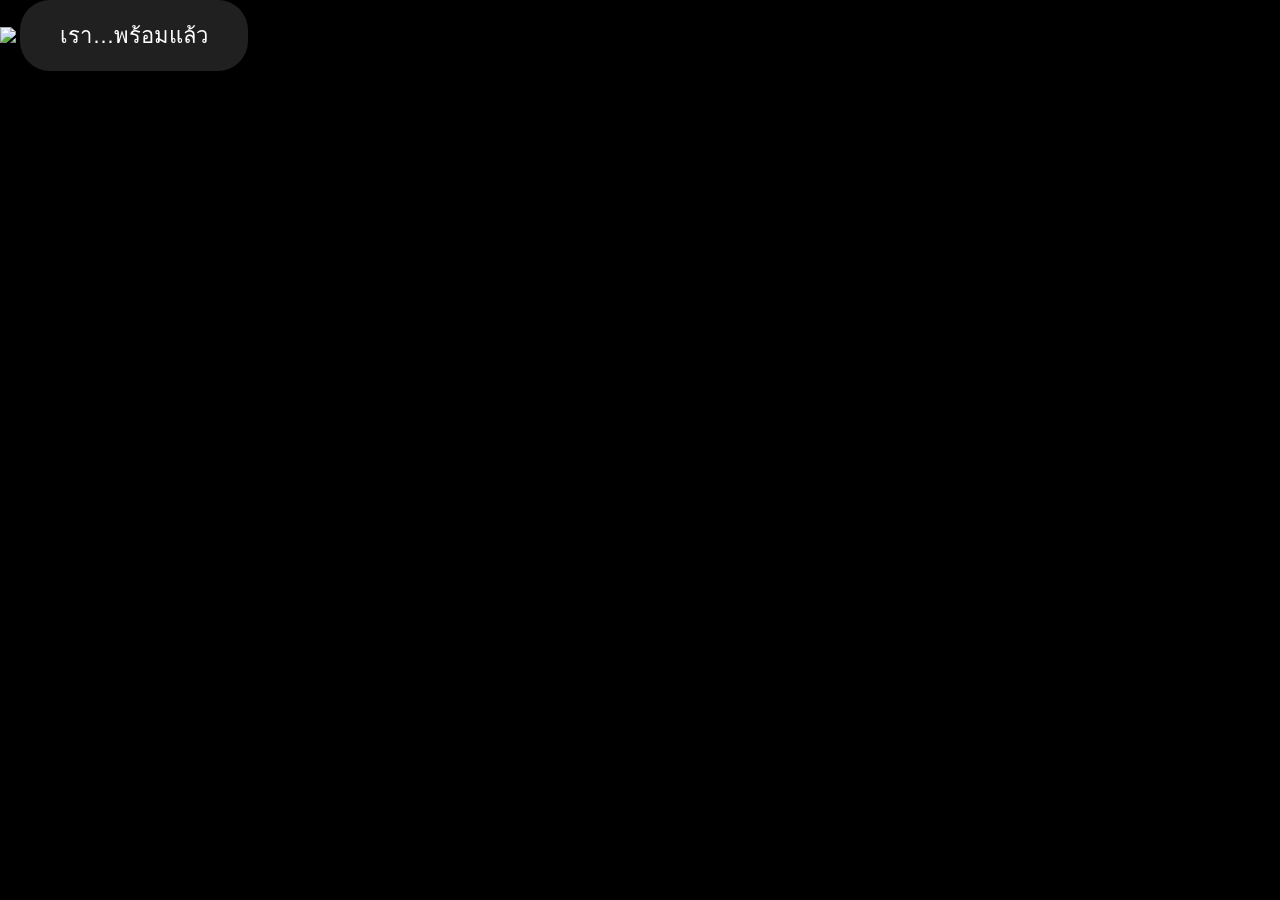
==== index.html @ 5a0f21fb "Update index.html" ====
<!DOCTYPE html>
<html lang="th">
<head>
<meta charset="UTF-8">
<meta name="viewport" content="width=device-width, initial-scale=1.0">

<title>Memory</title>

<link rel="stylesheet" href="style.css">
</head>

<body>

<!-- หน้าเริ่ม -->
<div id="startPage" class="center">
    <img src="images/7ยับ(1).jpg" class="cover">
    <button id="startBtn">เรา…พร้อมแล้ว</button>
</div>

<!-- fade ดำ -->
<div id="fadeScreen"></div>

<!-- คลิป 1 (YouTube) -->
<div id="videoScene1" class="videoScene">
    <div id="player"></div>
</div>

<!-- ข้อความ -->
<div id="messageScene">
    <h1 id="msg1">บางช่วงเวลาในชีวิต เราไม่ได้อยากให้มันจบเลย</h1>
    <h1 id="msg2">แล้วเจอกันในวันที่เติบโต 🤍</h1>
</div>

<!-- คลิป 2 -->
<div id="videoScene2" class="videoScene">
    <video id="video2" src="video2.mp4"></video>
</div>

<script src="script.js"></script>
<script src="https://www.youtube.com/iframe_api"></script>

</body>
</html>
---- style.css ----
body{
    margin:0;
    background:black;
    font-family:sans-serif;
    overflow:hidden;
}

/* หน้าแรก */
.page{
    height:100vh;
    display:flex;
    justify-content:center;
    align-items:center;
}

button{
    padding:18px 40px;
    font-size:22px;
    border:none;
    border-radius:30px;
    background:#ffffff20;
    color:white;
    backdrop-filter:blur(10px);
    cursor:pointer;
    transition:0.4s;
}

button:hover{
    transform:scale(1.1);
}

/* fade ดำ */
#fadeScreen{
    position:fixed;
    width:100%;
    height:100%;
    background:black;
    opacity:0;
    pointer-events:none;
    transition:1.5s;
    z-index:10;
}

.fadeIn{
    opacity:1 !important;
}

/* คลิป */
.videoScene{
    position:fixed;
    width:100%;
    height:100%;
    display:none;
}

video{
    width:100%;
    height:100%;
    object-fit:cover;
}

/* ข้อความ */
#messageScene{
    position:fixed;
    width:100%;
    height:100%;
    display:none;
    color:white;
    text-align:center;
    justify-content:center;
    align-items:center;
    flex-direction:column;
    background:black;
}

#msg1{
    font-size:32px;
    opacity:0;
    transition:2s;
}

#msg2{
    font-size:26px;
    margin-top:30px;
    opacity:0;
    transition:2s;
}

.showText{
    opacity:1 !important;
}
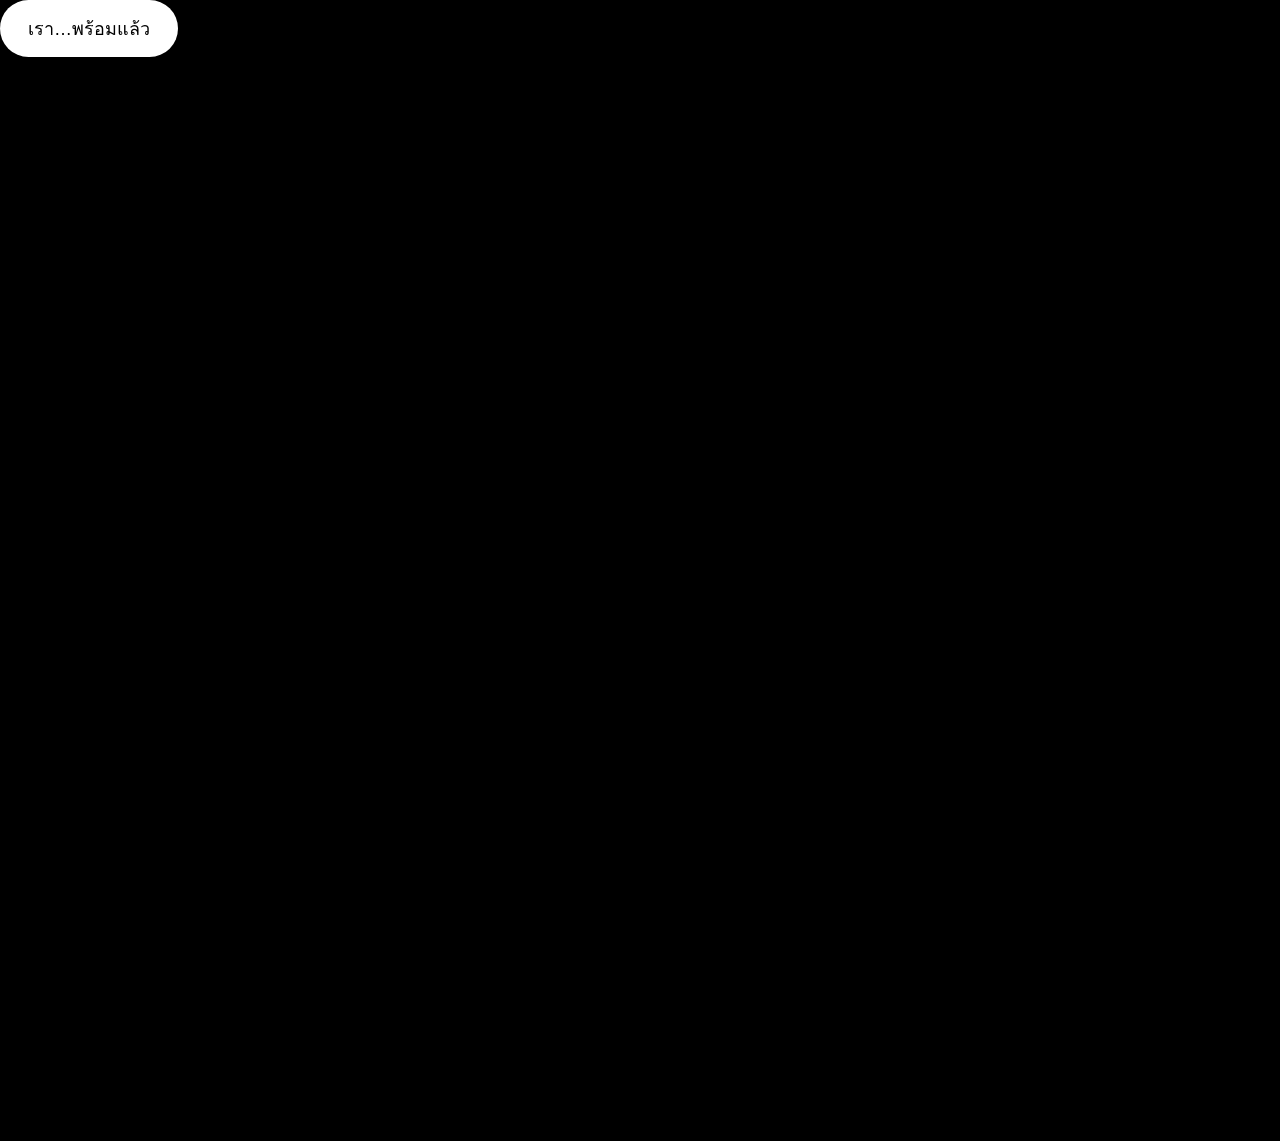
==== commit 01603ae8: "Update index.html" ====
--- a/index.html
+++ b/index.html
@@ -3,41 +3,38 @@
 <head>
 <meta charset="UTF-8">
 <meta name="viewport" content="width=device-width, initial-scale=1.0">
-
 <title>Memory</title>
-
 <link rel="stylesheet" href="style.css">
 </head>
 
 <body>
 
-<!-- หน้าเริ่ม -->
-<div id="startPage" class="center">
-    <img src="images/7ยับ(1).jpg" class="cover">
+<!-- ปุ่มเริ่ม -->
+<div id="startScreen">
     <button id="startBtn">เรา…พร้อมแล้ว</button>
 </div>
 
-<!-- fade ดำ -->
-<div id="fadeScreen"></div>
+<!-- จอดำ -->
+<div id="fade"></div>
 
-<!-- คลิป 1 (YouTube) -->
-<div id="videoScene1" class="videoScene">
+<!-- คลิป YouTube -->
+<div id="youtubeContainer">
     <div id="player"></div>
 </div>
 
-<!-- ข้อความ -->
-<div id="messageScene">
-    <h1 id="msg1">บางช่วงเวลาในชีวิต เราไม่ได้อยากให้มันจบเลย</h1>
-    <h1 id="msg2">แล้วเจอกันในวันที่เติบโต 🤍</h1>
+<!-- ข้อความจบ -->
+<div id="endingText">
+    <p id="line1">บางช่วงเวลาในชีวิต</p>
+    <p id="line2">เราไม่ได้อยากให้มันจบเลย</p>
+    <p id="line3">แล้วเจอกัน</p>
+    <p id="line4">ในวันที่เราเติบโต</p>
 </div>
 
-<!-- คลิป 2 -->
-<div id="videoScene2" class="videoScene">
-    <video id="video2" src="video2.mp4"></video>
-</div>
+<!-- คลิปที่2 -->
+<video id="video2" src="video2.mp4"></video>
 
+<script src="https://www.youtube.com/iframe_api"></script>
 <script src="script.js"></script>
-<script src="https://www.youtube.com/iframe_api"></script>
 
 </body>
 </html>
--- a/style.css
+++ b/style.css
@@ -5,31 +5,29 @@
     overflow:hidden;
 }
 
-/* หน้าแรก */
-.page{
+.center{
     height:100vh;
     display:flex;
+    flex-direction:column;
     justify-content:center;
     align-items:center;
 }
 
+.cover{
+    width:220px;
+    border-radius:20px;
+    margin-bottom:30px;
+}
+
 button{
-    padding:18px 40px;
-    font-size:22px;
+    padding:14px 28px;
+    font-size:18px;
     border:none;
     border-radius:30px;
-    background:#ffffff20;
-    color:white;
-    backdrop-filter:blur(10px);
+    background:white;
     cursor:pointer;
-    transition:0.4s;
 }
 
-button:hover{
-    transform:scale(1.1);
-}
-
-/* fade ดำ */
 #fadeScreen{
     position:fixed;
     width:100%;
@@ -38,54 +36,49 @@
     opacity:0;
     pointer-events:none;
     transition:1.5s;
-    z-index:10;
 }
 
 .fadeIn{
     opacity:1 !important;
 }
 
-/* คลิป */
 .videoScene{
+    display:none;
     position:fixed;
     width:100%;
     height:100%;
-    display:none;
 }
 
-video{
-    width:100%;
-    height:100%;
+#player iframe{
+    width:100vw;
+    height:100vh;
+    border:none;
+}
+
+#video2{
+    width:100vw;
+    height:100vh;
     object-fit:cover;
 }
 
-/* ข้อความ */
 #messageScene{
+    display:none;
     position:fixed;
     width:100%;
     height:100%;
-    display:none;
+    background:black;
     color:white;
-    text-align:center;
     justify-content:center;
     align-items:center;
     flex-direction:column;
-    background:black;
+    text-align:center;
 }
 
-#msg1{
-    font-size:32px;
-    opacity:0;
-    transition:2s;
-}
-
-#msg2{
-    font-size:26px;
-    margin-top:30px;
+h1{
     opacity:0;
     transition:2s;
 }
 
 .showText{
-    opacity:1 !important;
+    opacity:1;
 }
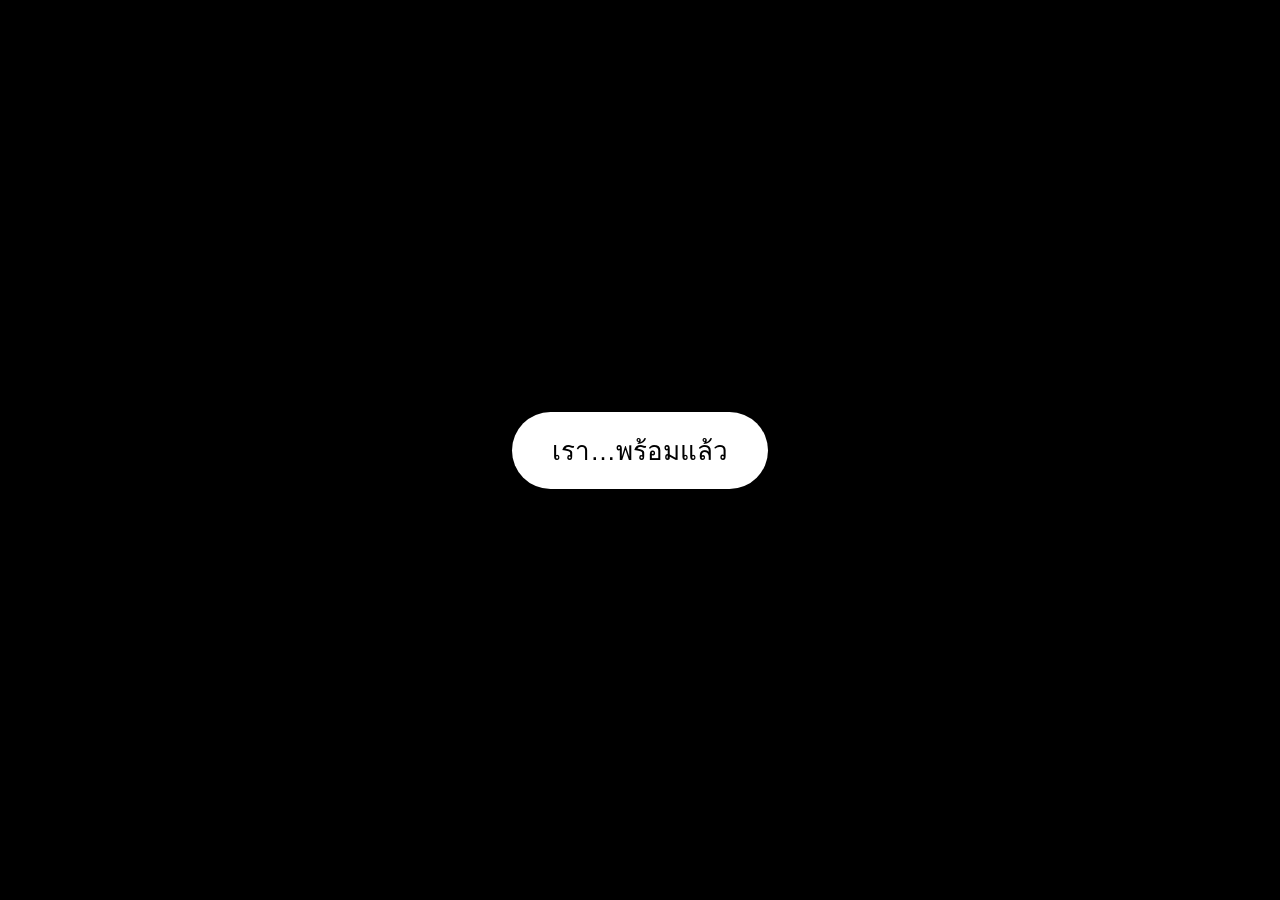
==== commit 44fe1017: "Update index.html" ====
--- a/index.html
+++ b/index.html
@@ -9,32 +9,36 @@
 
 <body>
 
-<!-- ปุ่มเริ่ม -->
+<!-- หน้าเริ่ม -->
 <div id="startScreen">
     <button id="startBtn">เรา…พร้อมแล้ว</button>
 </div>
 
-<!-- จอดำ -->
+<!-- fade -->
 <div id="fade"></div>
 
-<!-- คลิป YouTube -->
-<div id="youtubeContainer">
-    <div id="player"></div>
+<!-- youtube -->
+<div id="youtubeBox">
+    <iframe
+        id="youtubeVideo"
+        src=""
+        frameborder="0"
+        allow="autoplay; fullscreen"
+        allowfullscreen>
+    </iframe>
 </div>
 
 <!-- ข้อความจบ -->
-<div id="endingText">
-    <p id="line1">บางช่วงเวลาในชีวิต</p>
-    <p id="line2">เราไม่ได้อยากให้มันจบเลย</p>
-    <p id="line3">แล้วเจอกัน</p>
-    <p id="line4">ในวันที่เราเติบโต</p>
+<div id="ending">
+    <p id="t1">บางช่วงเวลาในชีวิต</p>
+    <p id="t2">เราไม่ได้อยากให้มันจบเลย</p>
+    <p id="t3">แล้วเจอกัน</p>
+    <p id="t4">ในวันที่เราเติบโต</p>
 </div>
 
-<!-- คลิปที่2 -->
+<!-- คลิปสุดท้าย -->
 <video id="video2" src="video2.mp4"></video>
 
-<script src="https://www.youtube.com/iframe_api"></script>
 <script src="script.js"></script>
-
 </body>
 </html>
--- a/style.css
+++ b/style.css
@@ -5,80 +5,75 @@
     overflow:hidden;
 }
 
-.center{
-    height:100vh;
+/* ปุ่มเริ่ม */
+#startScreen{
+    position:fixed;
+    width:100%;
+    height:100%;
     display:flex;
-    flex-direction:column;
     justify-content:center;
     align-items:center;
+    background:black;
 }
 
-.cover{
-    width:220px;
-    border-radius:20px;
-    margin-bottom:30px;
-}
-
-button{
-    padding:14px 28px;
-    font-size:18px;
+#startBtn{
+    font-size:26px;
+    padding:18px 40px;
     border:none;
-    border-radius:30px;
+    border-radius:40px;
     background:white;
     cursor:pointer;
 }
 
-#fadeScreen{
+/* fade ดำ */
+#fade{
     position:fixed;
     width:100%;
     height:100%;
     background:black;
     opacity:0;
     pointer-events:none;
-    transition:1.5s;
+    transition:opacity 2s;
+    z-index:5;
 }
 
-.fadeIn{
-    opacity:1 !important;
+/* youtube */
+#youtubeContainer{
+    position:fixed;
+    width:100%;
+    height:100%;
+    display:none;
 }
 
-.videoScene{
-    display:none;
-    position:fixed;
+#player{
     width:100%;
     height:100%;
 }
 
-#player iframe{
-    width:100vw;
-    height:100vh;
-    border:none;
-}
-
-#video2{
-    width:100vw;
-    height:100vh;
-    object-fit:cover;
-}
-
-#messageScene{
-    display:none;
+/* ข้อความจบ */
+#endingText{
     position:fixed;
     width:100%;
     height:100%;
-    background:black;
     color:white;
+    display:none;
     justify-content:center;
     align-items:center;
     flex-direction:column;
+    font-size:28px;
     text-align:center;
 }
 
-h1{
+#endingText p{
     opacity:0;
-    transition:2s;
+    transition:opacity 2s;
 }
 
-.showText{
-    opacity:1;
+/* คลิป2 */
+#video2{
+    position:fixed;
+    width:100%;
+    height:100%;
+    object-fit:cover;
+    display:none;
 }
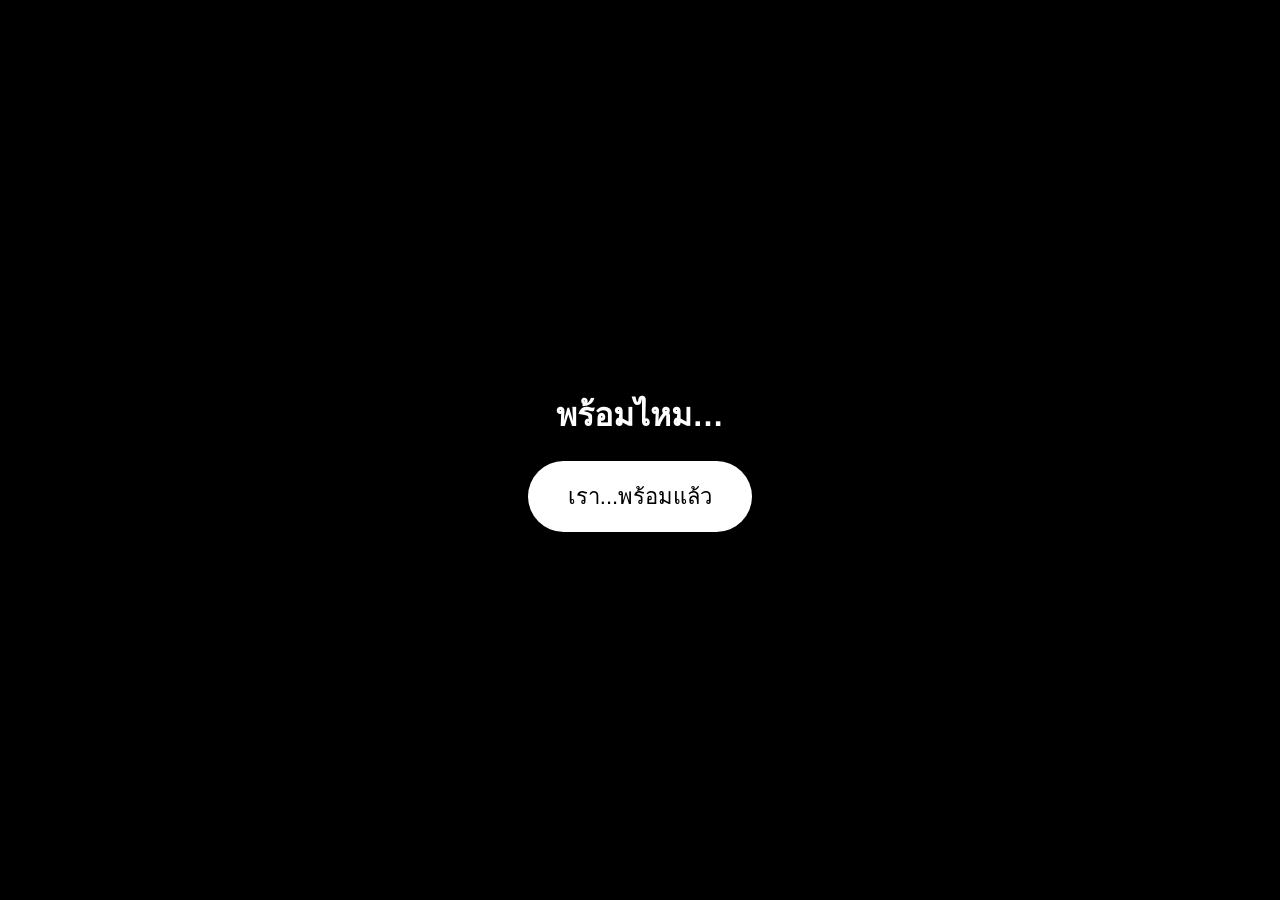
==== commit 1119521f: "Update index.html" ====
--- a/index.html
+++ b/index.html
@@ -1,43 +1,17 @@
 <!DOCTYPE html>
-<html lang="th">
+<html>
 <head>
-<meta charset="UTF-8">
-<meta name="viewport" content="width=device-width, initial-scale=1.0">
-<title>Memory</title>
 <link rel="stylesheet" href="style.css">
 </head>
 
 <body>
 
-<!-- หน้าเริ่ม -->
-<div id="startScreen">
-    <button id="startBtn">เรา…พร้อมแล้ว</button>
+<div class="center">
+<h1>พร้อมไหม…</h1>
+<button onclick="go('video1.html')">เรา...พร้อมแล้ว</button>
 </div>
 
-<!-- fade -->
-<div id="fade"></div>
-
-<!-- youtube -->
-<div id="youtubeBox">
-    <iframe
-        id="youtubeVideo"
-        src=""
-        frameborder="0"
-        allow="autoplay; fullscreen"
-        allowfullscreen>
-    </iframe>
-</div>
-
-<!-- ข้อความจบ -->
-<div id="ending">
-    <p id="t1">บางช่วงเวลาในชีวิต</p>
-    <p id="t2">เราไม่ได้อยากให้มันจบเลย</p>
-    <p id="t3">แล้วเจอกัน</p>
-    <p id="t4">ในวันที่เราเติบโต</p>
-</div>
-
-<!-- คลิปสุดท้าย -->
-<video id="video2" src="video2.mp4"></video>
+<div class="fade"></div>
 
 <script src="script.js"></script>
 </body>
--- a/style.css
+++ b/style.css
@@ -1,79 +1,71 @@
 body{
-    margin:0;
-    background:black;
-    font-family:sans-serif;
-    overflow:hidden;
+margin:0;
+font-family:sans-serif;
+background:black;
+color:white;
+text-align:center;
 }
 
-/* ปุ่มเริ่ม */
-#startScreen{
-    position:fixed;
-    width:100%;
-    height:100%;
-    display:flex;
-    justify-content:center;
-    align-items:center;
-    background:black;
+.center{
+height:100vh;
+display:flex;
+flex-direction:column;
+justify-content:center;
+align-items:center;
 }
 
-#startBtn{
-    font-size:26px;
-    padding:18px 40px;
-    border:none;
-    border-radius:40px;
-    background:white;
-    cursor:pointer;
+button{
+padding:18px 40px;
+font-size:22px;
+border:none;
+border-radius:40px;
+background:white;
+color:black;
+cursor:pointer;
+transition:.4s;
 }
 
-/* fade ดำ */
-#fade{
-    position:fixed;
-    width:100%;
-    height:100%;
-    background:black;
-    opacity:0;
-    pointer-events:none;
-    transition:opacity 2s;
-    z-index:5;
+button:hover{
+transform:scale(1.05);
 }
 
-/* youtube */
-#youtubeContainer{
-    position:fixed;
-    width:100%;
-    height:100%;
-    display:none;
+.fade{
+position:fixed;
+top:0;
+left:0;
+width:100%;
+height:100%;
+background:black;
+opacity:0;
+transition:1.5s;
+pointer-events:none;
 }
 
-#player{
-    width:100%;
-    height:100%;
+video, iframe{
+width:100%;
+height:100vh;
+object-fit:cover;
+border:none;
 }
 
-/* ข้อความจบ */
-#endingText{
-    position:fixed;
-    width:100%;
-    height:100%;
-    color:white;
-    display:none;
-    justify-content:center;
-    align-items:center;
-    flex-direction:column;
-    font-size:28px;
-    text-align:center;
+/* จดหมาย */
+.letter-bg{
+background:#f6f3ee;
+color:#333;
 }
 
-#endingText p{
-    opacity:0;
-    transition:opacity 2s;
+.letter{
+background:white;
+max-width:700px;
+margin:auto;
+margin-top:10vh;
+padding:40px;
+border-radius:12px;
+box-shadow:0 10px 30px rgba(0,0,0,0.2);
+animation:open 2s;
 }
 
-/* คลิป2 */
-#video2{
-    position:fixed;
-    width:100%;
-    height:100%;
-    object-fit:cover;
-    display:none;
+@keyframes open{
+from{opacity:0; transform:scale(.85);}
+to{opacity:1; transform:scale(1);}
 }
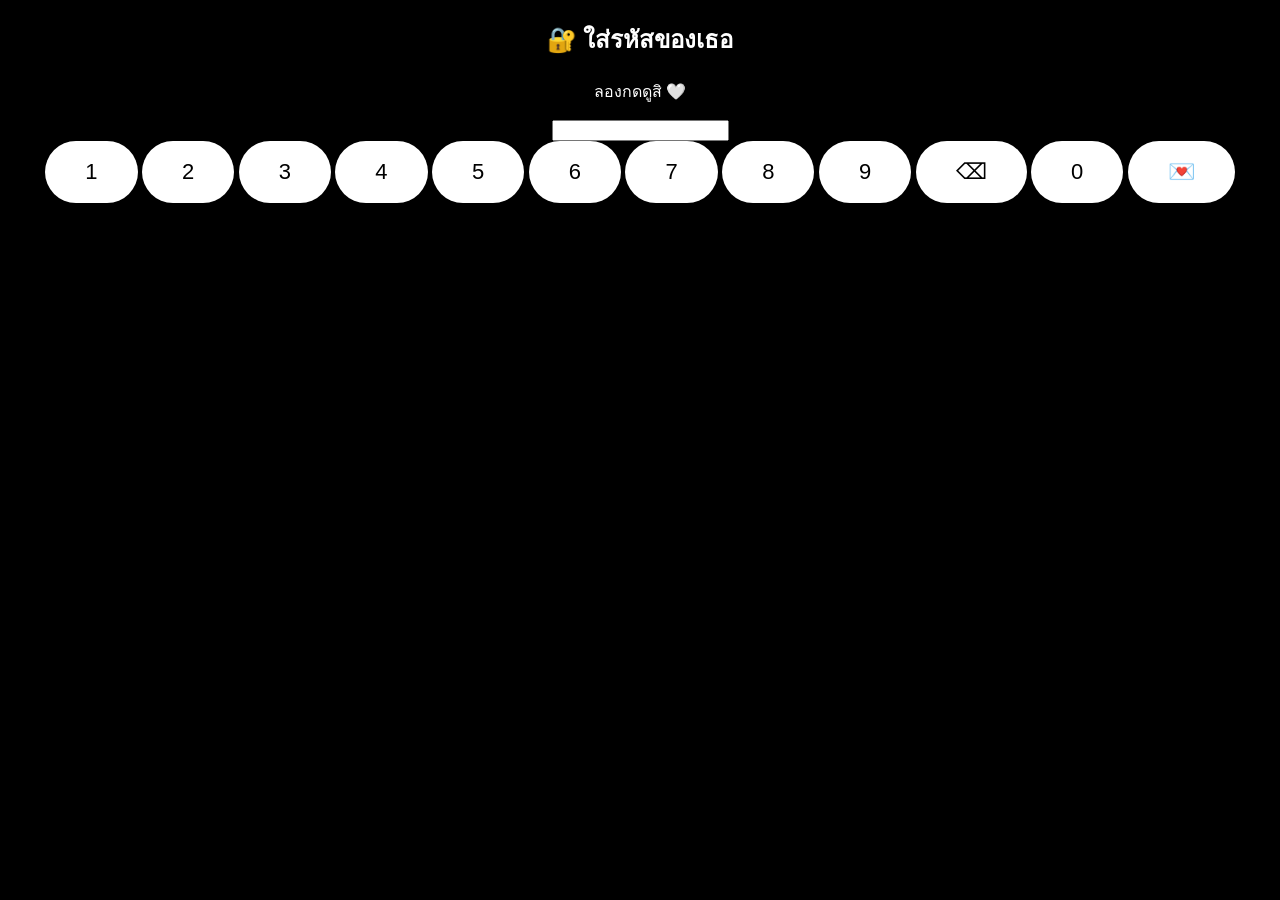
==== commit 30b71a2f: "Update index.html" ====
--- a/index.html
+++ b/index.html
@@ -1,18 +1,43 @@
 <!DOCTYPE html>
-<html>
+<html lang="th">
 <head>
+<meta charset="UTF-8">
+<title>For You 🤍</title>
 <link rel="stylesheet" href="style.css">
 </head>
 
 <body>
 
-<div class="center">
-<h1>พร้อมไหม…</h1>
-<button onclick="go('video1.html')">เรา...พร้อมแล้ว</button>
+<div class="container">
+
+<h2>🔐 ใส่รหัสของเธอ</h2>
+<p>ลองกดดูสิ 🤍</p>
+
+<input type="password" id="password" readonly>
+
+<div class="keypad">
+
+<button onclick="press(1)">1</button>
+<button onclick="press(2)">2</button>
+<button onclick="press(3)">3</button>
+
+<button onclick="press(4)">4</button>
+<button onclick="press(5)">5</button>
+<button onclick="press(6)">6</button>
+
+<button onclick="press(7)">7</button>
+<button onclick="press(8)">8</button>
+<button onclick="press(9)">9</button>
+
+<button onclick="clearPass()">⌫</button>
+<button onclick="press(0)">0</button>
+<button onclick="checkPass()">💌</button>
+
 </div>
 
-<div class="fade"></div>
+</div>
 
 <script src="script.js"></script>
+
 </body>
 </html>
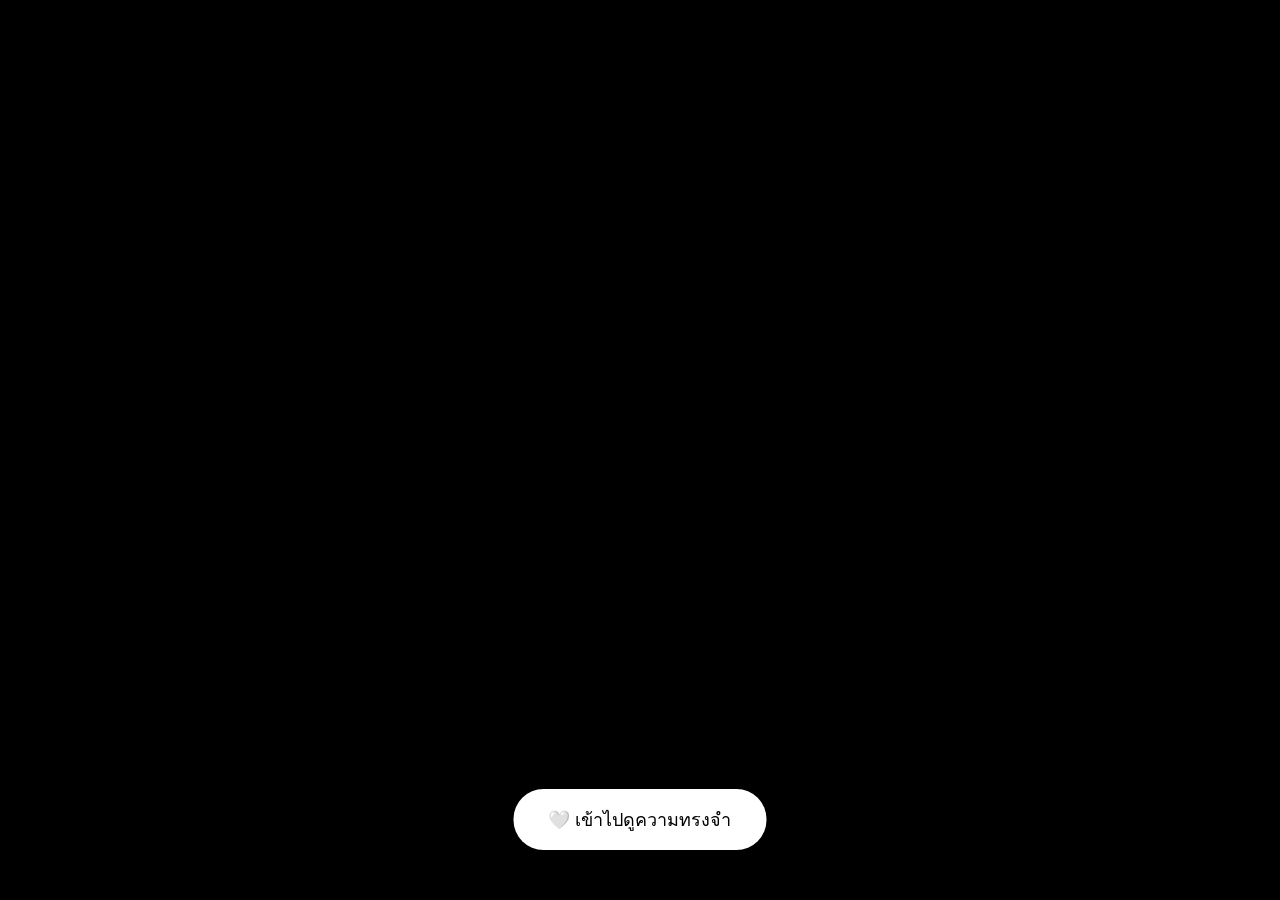
==== commit cd8c851b: "Update index.html" ====
--- a/index.html
+++ b/index.html
@@ -2,42 +2,61 @@
 <html lang="th">
 <head>
 <meta charset="UTF-8">
-<title>For You 🤍</title>
-<link rel="stylesheet" href="style.css">
+<title>Our Memory 🤍</title>
+
+<style>
+body{
+margin:0;
+background:black;
+overflow:hidden;
+font-family:sans-serif;
+}
+
+.video{
+position:fixed;
+top:0;
+left:0;
+width:100%;
+height:100%;
+}
+
+iframe{
+width:100%;
+height:100%;
+border:none;
+}
+
+.enterBtn{
+position:absolute;
+bottom:50px;
+left:50%;
+transform:translateX(-50%);
+padding:16px 35px;
+font-size:18px;
+border:none;
+border-radius:30px;
+background:white;
+cursor:pointer;
+}
+</style>
 </head>
 
 <body>
 
-<div class="container">
+<div class="video">
 
-<h2>🔐 ใส่รหัสของเธอ</h2>
-<p>ลองกดดูสิ 🤍</p>
+<iframe
+src="https://www.youtube.com/embed/_p_Q439Kl68?enablejsapi=1"
+allow="autoplay; encrypted-media"
+allowfullscreen>
+</iframe>
 
-<input type="password" id="password" readonly>
-
-<div class="keypad">
-
-<button onclick="press(1)">1</button>
-<button onclick="press(2)">2</button>
-<button onclick="press(3)">3</button>
-
-<button onclick="press(4)">4</button>
-<button onclick="press(5)">5</button>
-<button onclick="press(6)">6</button>
-
-<button onclick="press(7)">7</button>
-<button onclick="press(8)">8</button>
-<button onclick="press(9)">9</button>
-
-<button onclick="clearPass()">⌫</button>
-<button onclick="press(0)">0</button>
-<button onclick="checkPass()">💌</button>
+<button class="enterBtn"
+onclick="location.href='friends.html'">
+🤍 เข้าไปดูความทรงจำ
+</button>
 
 </div>
 
-</div>
-
-<script src="script.js"></script>
-
 </body>
 </html>
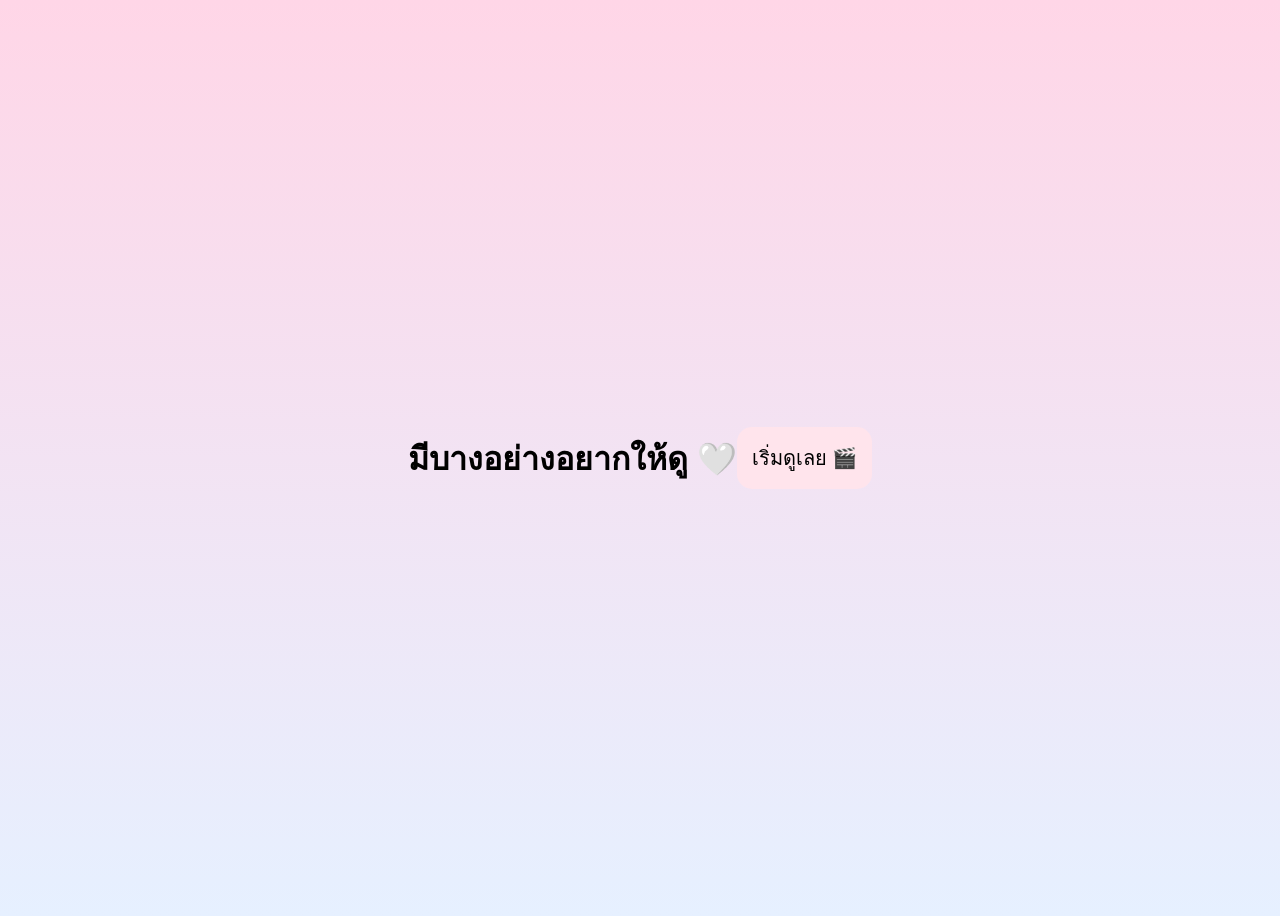
==== commit 23d1ba3e: "Update index.html" ====
--- a/index.html
+++ b/index.html
@@ -2,61 +2,23 @@
 <html lang="th">
 <head>
 <meta charset="UTF-8">
-<title>Our Memory 🤍</title>
-
-<style>
-body{
-margin:0;
-background:black;
-overflow:hidden;
-font-family:sans-serif;
-}
-
-.video{
-position:fixed;
-top:0;
-left:0;
-width:100%;
-height:100%;
-}
-
-iframe{
-width:100%;
-height:100%;
-border:none;
-}
-
-.enterBtn{
-position:absolute;
-bottom:50px;
-left:50%;
-transform:translateX(-50%);
-padding:16px 35px;
-font-size:18px;
-border:none;
-border-radius:30px;
-background:white;
-cursor:pointer;
-}
-</style>
+<title>🤍 For You</title>
+<link rel="stylesheet" href="style.css">
 </head>
 
-<body>
+<body class="center">
 
-<div class="video">
+<h1>มีบางอย่างอยากให้ดู 🤍</h1>
 
-<iframe
-src="https://www.youtube.com/embed/_p_Q439Kl68?enablejsapi=1"
-allow="autoplay; encrypted-media"
-allowfullscreen>
-</iframe>
-
-<button class="enterBtn"
-onclick="location.href='friends.html'">
-🤍 เข้าไปดูความทรงจำ
+<button class="cute-btn" onclick="startVideo()">
+เริ่มดูเลย 🎬
 </button>
 
-</div>
+<script>
+function startVideo(){
+    window.location.href="video1.html";
+}
+</script>
 
 </body>
 </html>
--- a/style.css
+++ b/style.css
@@ -0,0 +1,48 @@
+body{
+font-family: sans-serif;
+background: linear-gradient(#ffd6e7,#e6f0ff);
+height:100vh;
+display:flex;
+justify-content:center;
+align-items:center;
+}
+
+.container{
+background:white;
+padding:40px;
+border-radius:20px;
+text-align:center;
+box-shadow:0 10px 25px rgba(0,0,0,0.1);
+}
+
+input{
+font-size:24px;
+text-align:center;
+margin:15px;
+padding:10px;
+border-radius:10px;
+border:2px solid #ffc0cb;
+width:200px;
+}
+
+.keypad{
+display:grid;
+grid-template-columns:repeat(3,80px);
+gap:10px;
+justify-content:center;
+}
+
+button{
+font-size:20px;
+padding:15px;
+border:none;
+border-radius:15px;
+background:#ffe4ec;
+cursor:pointer;
+transition:0.2s;
+}
+
+button:hover{
+background:#ffd1dc;
+transform:scale(1.1);
+}
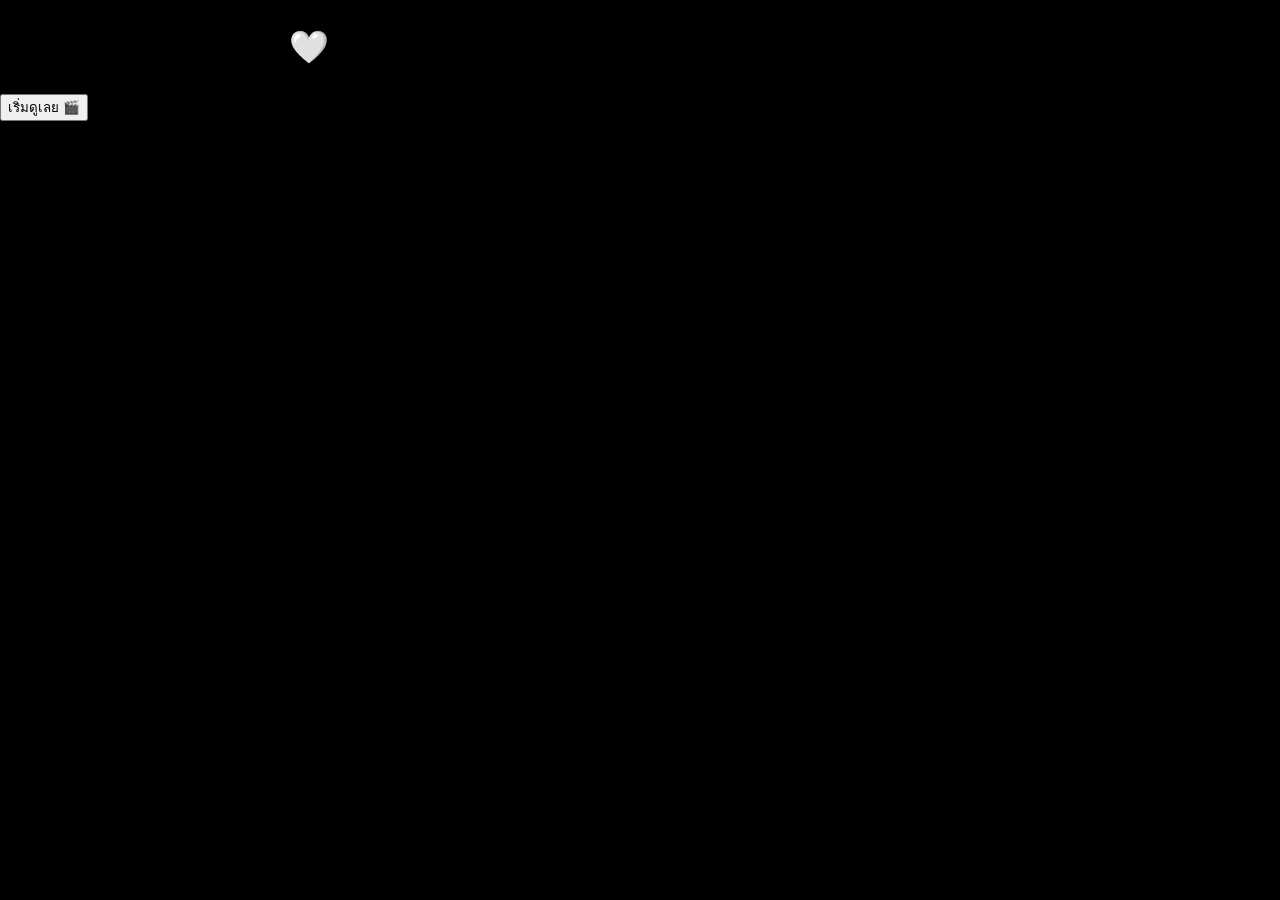
==== commit ea6653ed: "Update index.html" ====
--- a/index.html
+++ b/index.html
@@ -6,18 +6,26 @@
 <link rel="stylesheet" href="style.css">
 </head>
 
-<body class="center">
+<body class="home">
 
-<h1>มีบางอย่างอยากให้ดู 🤍</h1>
+<div class="home-content">
 
-<button class="cute-btn" onclick="startVideo()">
+<h1 class="title">
+มีบางอย่างอยากให้ดู 🤍
+</h1>
+
+<button class="start-button" onclick="goVideo()">
 เริ่มดูเลย 🎬
 </button>
 
+</div>
+
 <script>
-function startVideo(){
-    window.location.href="video1.html";
+
+function goVideo(){
+    window.location.href = "video1.html";
 }
+
 </script>
 
 </body>
--- a/style.css
+++ b/style.css
@@ -1,48 +1,182 @@
 body{
-font-family: sans-serif;
-background: linear-gradient(#ffd6e7,#e6f0ff);
-height:100vh;
-display:flex;
-justify-content:center;
-align-items:center;
+    margin:0;
+    overflow:hidden;
+    font-family:sans-serif;
+    background:black;
 }
 
-.container{
-background:white;
-padding:40px;
-border-radius:20px;
-text-align:center;
-box-shadow:0 10px 25px rgba(0,0,0,0.1);
+/* video */
+
+iframe,
+video{
+    width:100vw;
+    height:100vh;
+    border:none;
+    object-fit:cover;
 }
 
-input{
-font-size:24px;
-text-align:center;
-margin:15px;
-padding:10px;
-border-radius:10px;
-border:2px solid #ffc0cb;
-width:200px;
+/* overlay */
+
+#overlay{
+    position:absolute;
+    width:100%;
+    height:100%;
+    background:black;
+    display:flex;
+    justify-content:center;
+    align-items:center;
+    z-index:10;
 }
 
-.keypad{
-display:grid;
-grid-template-columns:repeat(3,80px);
-gap:10px;
-justify-content:center;
+/* ปุ่มเริ่ม */
+
+#startBtn{
+    padding:22px 45px;
+    border:none;
+    border-radius:50px;
+    background:#ff8fc4;
+    color:white;
+    font-size:28px;
+    cursor:pointer;
+    box-shadow:0 0 30px rgba(255,255,255,0.3);
+    transition:0.3s;
 }
 
-button{
-font-size:20px;
-padding:15px;
-border:none;
-border-radius:15px;
-background:#ffe4ec;
-cursor:pointer;
-transition:0.2s;
+#startBtn:hover{
+    transform:scale(1.08);
 }
 
-button:hover{
-background:#ffd1dc;
-transform:scale(1.1);
+/* หน้าความทรงจำ */
+
+#memoryScreen{
+    position:absolute;
+    width:100%;
+    height:100%;
+    top:0;
+    left:0;
+    background:black;
+    color:white;
+    display:flex;
+    justify-content:center;
+    align-items:center;
+    flex-direction:column;
+    text-align:center;
+    opacity:0;
+    transition:2s;
 }
+
+/* ตัวหนังสือ */
+
+#memoryScreen h1{
+    font-size:42px;
+    margin-bottom:20px;
+    animation:fadeUp 2s ease;
+}
+
+#memoryScreen p{
+    font-size:24px;
+    opacity:0.8;
+    margin-bottom:50px;
+    animation:fadeUp 3s ease;
+}
+
+/* ปุ่มต่อ */
+
+#nextBtn{
+    padding:16px 35px;
+    border:none;
+    border-radius:40px;
+    background:#ff9ecb;
+    color:white;
+    font-size:22px;
+    cursor:pointer;
+    animation:fadeUp 4s ease;
+}
+
+/* ending */
+
+#endingText{
+    position:absolute;
+    width:100%;
+    height:100%;
+    top:0;
+    left:0;
+    background:black;
+    color:white;
+    display:flex;
+    justify-content:center;
+    align-items:center;
+    flex-direction:column;
+    text-align:center;
+    opacity:0;
+    transition:3s;
+}
+
+.end1{
+    font-size:42px;
+    line-height:1.8;
+    margin-bottom:40px;
+    animation:fadeUp 3s ease;
+}
+
+.end2{
+    font-size:30px;
+    opacity:0.9;
+    animation:fadeUp 5s ease;
+}
+
+/* ลอย */
+
+.floating{
+    position:absolute;
+    font-size:40px;
+    opacity:0.3;
+    animation:float 6s infinite ease-in-out;
+}
+
+.floating1{
+    top:20%;
+    left:20%;
+}
+
+.floating2{
+    top:30%;
+    right:20%;
+}
+
+.floating3{
+    bottom:20%;
+    left:40%;
+}
+
+/* animation */
+
+@keyframes float{
+
+    0%{
+        transform:translateY(0px);
+    }
+
+    50%{
+        transform:translateY(-20px);
+    }
+
+    100%{
+        transform:translateY(0px);
+    }
+
+}
+
+@keyframes fadeUp{
+
+    from{
+        opacity:0;
+        transform:translateY(30px);
+    }
+
+    to{
+        opacity:1;
+        transform:translateY(0px);
+    }
+
+}
